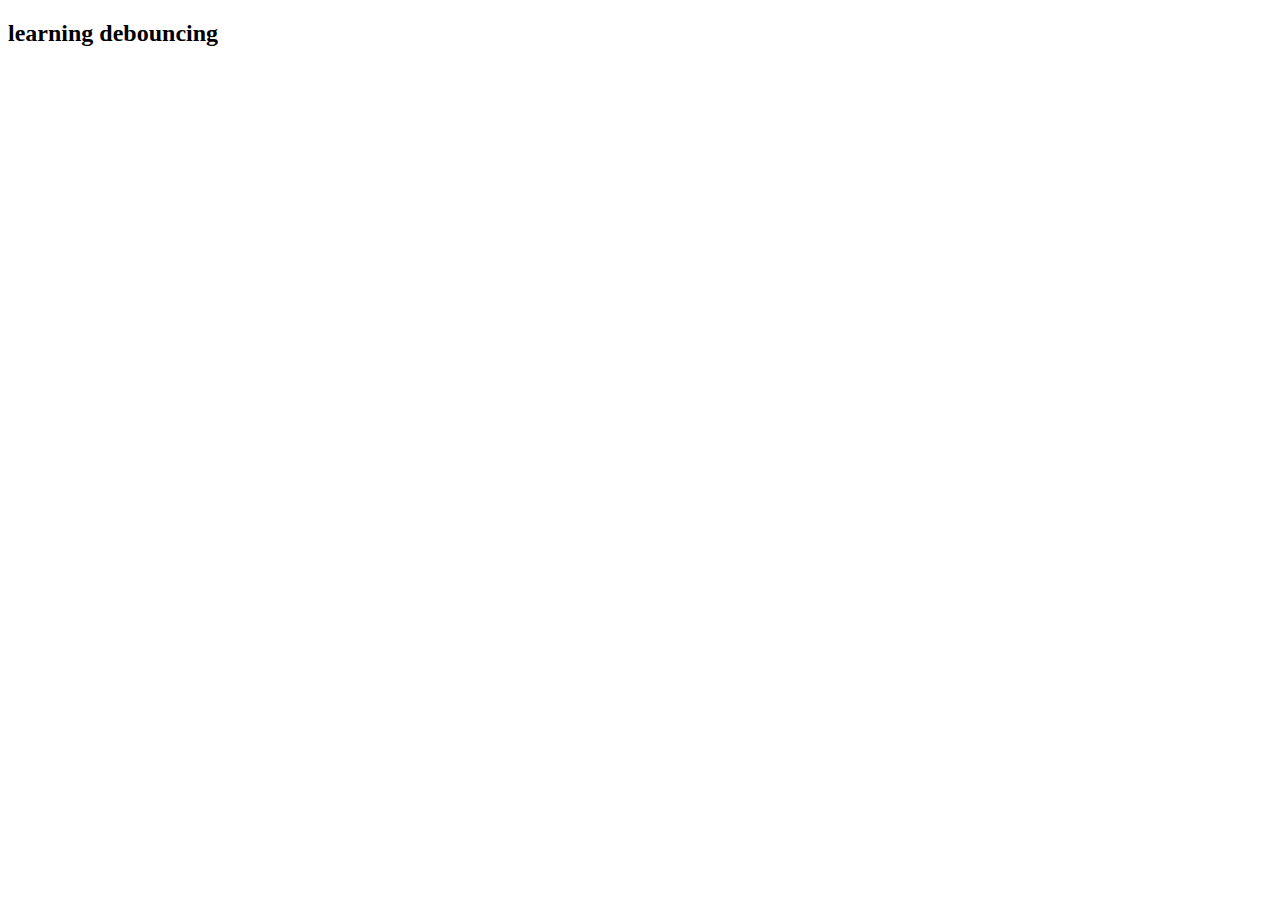
==== debouncing/index.html @ f5407347 "initial commit" ====
<!DOCTYPE html>
<html lang="en">
  <head>
    <meta charset="UTF-8" />
    <meta name="viewport" content="width=device-width, initial-scale=1.0" />
    <title>Document</title>
  </head>
  <body>
    <h2>learning debouncing</h2>

    <script src="index.js"></script>
  </body>
</html>
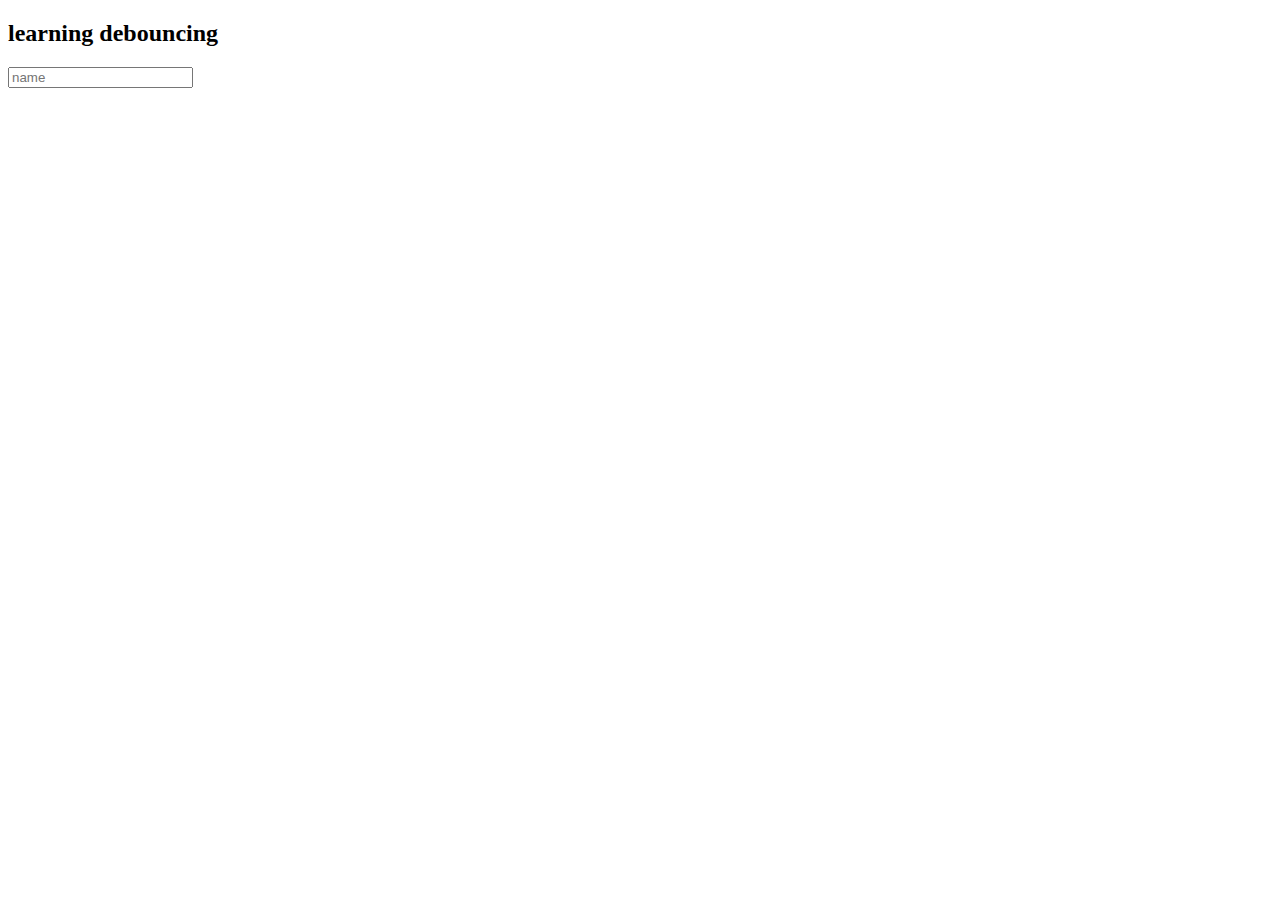
==== commit 7c31cb5e: "created debounce" ====
--- a/debouncing/index.html
+++ b/debouncing/index.html
@@ -4,10 +4,12 @@
     <meta charset="UTF-8" />
     <meta name="viewport" content="width=device-width, initial-scale=1.0" />
     <title>Document</title>
+    <script src="index.js" defer></script>
   </head>
   <body>
     <h2>learning debouncing</h2>
+    <input type="text" placeholder="name" id="name" >
 
-    <script src="index.js"></script>
+    
   </body>
 </html>
